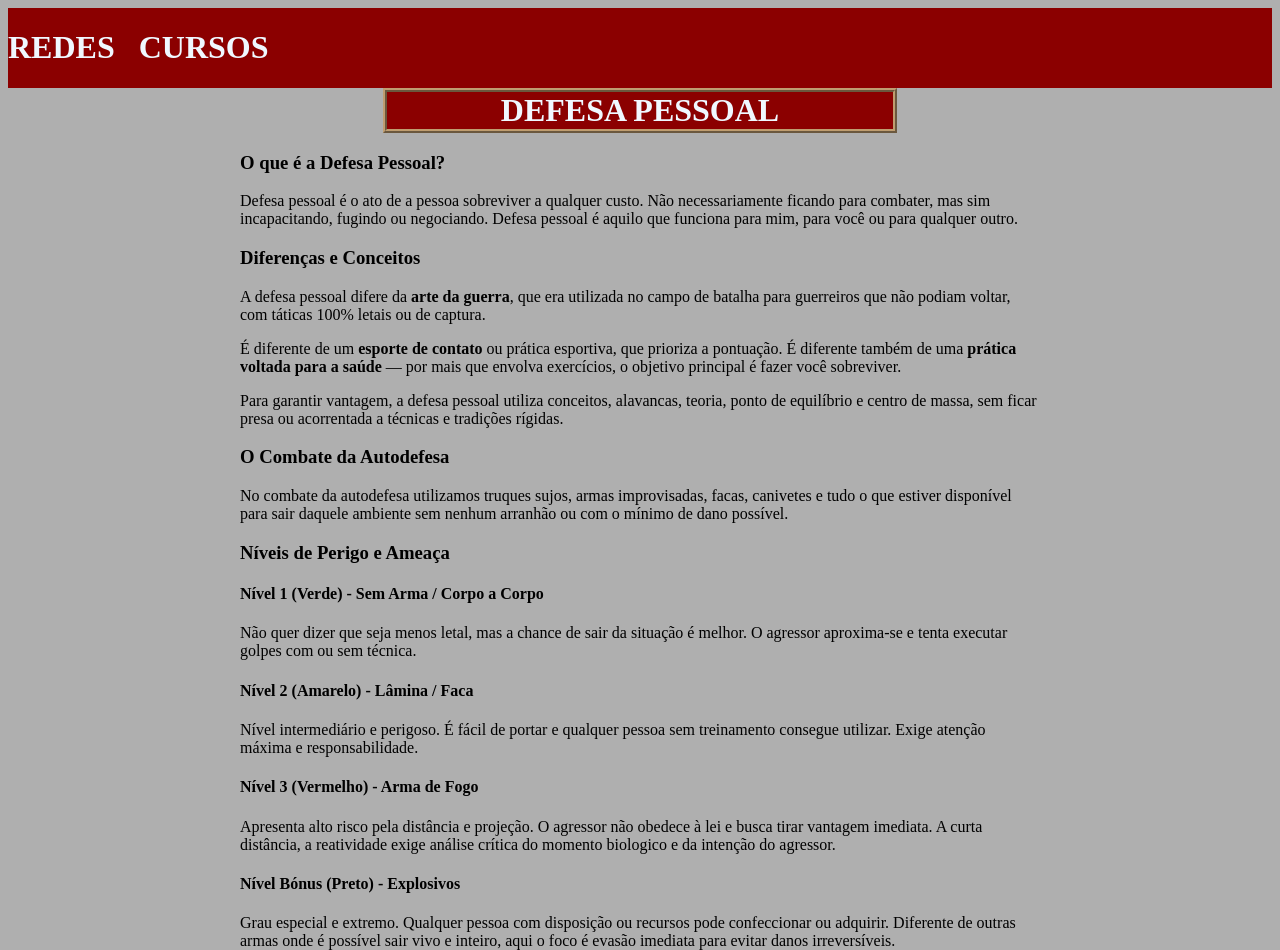
==== index.html @ ca2315f5 "Add files via upload" ====
<!DOCTYPE html>
<html lang="PT-br">
<head>
    <meta charset="UTF-8">
    <meta name="viewport" content="width=device-width, initial-scale=1.0">
    <title>PROJETO MARCIAL</title>
    <link rel="stylesheet" href="style.css">
</head>
<body>
    <div id="menu0">
    <a href="comtatos.html"style= "color: aliceblue;"><h1>REDES</h1></a>
    <a href=""style= "color: aliceblue;"><h1>CURSOS</h1></a>
    </div>

    <img id="ico" src="img/ico.png" alt="">
    <h1 id="TEMA" style="color: aliceblue;">DEFESA PESSOAL</h1>
    <div class="bg"><img src="img/DP.png" alt="">
    <div class="bx"><h3>O que é a Defesa Pessoal?</h3>
    <p>
        Defesa pessoal é o ato de a pessoa sobreviver a qualquer custo. 
        Não necessariamente ficando para combater, mas sim incapacitando, 
        fugindo ou negociando. Defesa pessoal é aquilo que funciona para mim, 
        para você ou para qualquer outro.
    </p>
    <h3>Diferenças e Conceitos</h3>
    <p>
        A defesa pessoal difere da <strong>arte da guerra</strong>, que era utilizada no campo de batalha para guerreiros que não podiam voltar, com táticas 100% letais ou de captura.
    </p>
    <p>
        É diferente de um <strong>esporte de contato</strong> ou prática esportiva, que prioriza a pontuação. É diferente também de uma <strong>prática voltada para a saúde</strong> — por mais que envolva exercícios, o objetivo principal é fazer você sobreviver.
    </p>
    <p>
        Para garantir vantagem, a defesa pessoal utiliza conceitos, alavancas, teoria, ponto de equilíbrio e centro de massa, sem ficar presa ou acorrentada a técnicas e tradições rígidas.
    </p>
    <h3>O Combate da Autodefesa</h3>
    <p>
        No combate da autodefesa utilizamos truques sujos, armas improvisadas, facas, canivetes e tudo o que estiver disponível para sair daquele ambiente sem nenhum arranhão ou com o mínimo de dano possível.
    </p>
    <h3>Níveis de Perigo e Ameaça</h3>
    <h4>Nível 1 (Verde) - Sem Arma / Corpo a Corpo</h4>
        <p>
            Não quer dizer que seja menos letal, mas a chance de sair da situação é melhor. O agressor aproxima-se e tenta executar golpes com ou sem técnica.
        </p>
        <h4>Nível 2 (Amarelo) - Lâmina / Faca</h4>
        <p>
            Nível intermediário e perigoso. É fácil de portar e qualquer pessoa sem treinamento consegue utilizar. Exige atenção máxima e responsabilidade.
        </p>
        <h4>Nível 3 (Vermelho) - Arma de Fogo</h4>
        <p>
            Apresenta alto risco pela distância e projeção. O agressor não obedece à lei e busca tirar vantagem imediata. A curta distância, a reatividade exige análise crítica do momento biologico e da intenção do agressor.
        </p>
        <h4>Nível Bónus (Preto) - Explosivos</h4>
        <p>
            Grau especial e extremo. Qualquer pessoa com disposição ou recursos pode confeccionar ou adquirir. Diferente de outras armas onde é possível sair vivo e inteiro, aqui o foco é evasão imediata para evitar danos irreversíveis.
        </p>

</div>
    </div>
</body>
</html>
---- style.css ----
body{
    background-color: #afafaf;
    scroll-behavior: smooth;


}
#menu0{
    
    padding: 10;
    background-color: #8b0000;

}
#menu0 a{
    display: inline-block;
    margin-right: 20px;
    text-decoration: none;
    font-weight: bold;
    
}
.bg {
    position: relative;
    display: inline-block;
    margin: 0 auto;
    display: block;
    width: fit-content;
}
.bg img{
   display: block;
   width: 800px;
    

}
.bx {
    border: 4 ridge#ffff;
    background-color: #d8d8d8ee;
    
    position: absolute;
    top: 0;
    left: 0;
    width:100%;
    height:110%
    
    

}
#TEMA{
    text-align: center;
    border: 4px ridge #BF9D70;
    display: block;
    margin: auto;
    align-self: center;
    width: 40%;
    background-color: #8b0000;

    
}
#ico{
    display: block;
    margin: auto;
    align-self: center;
    width: 8%;
}
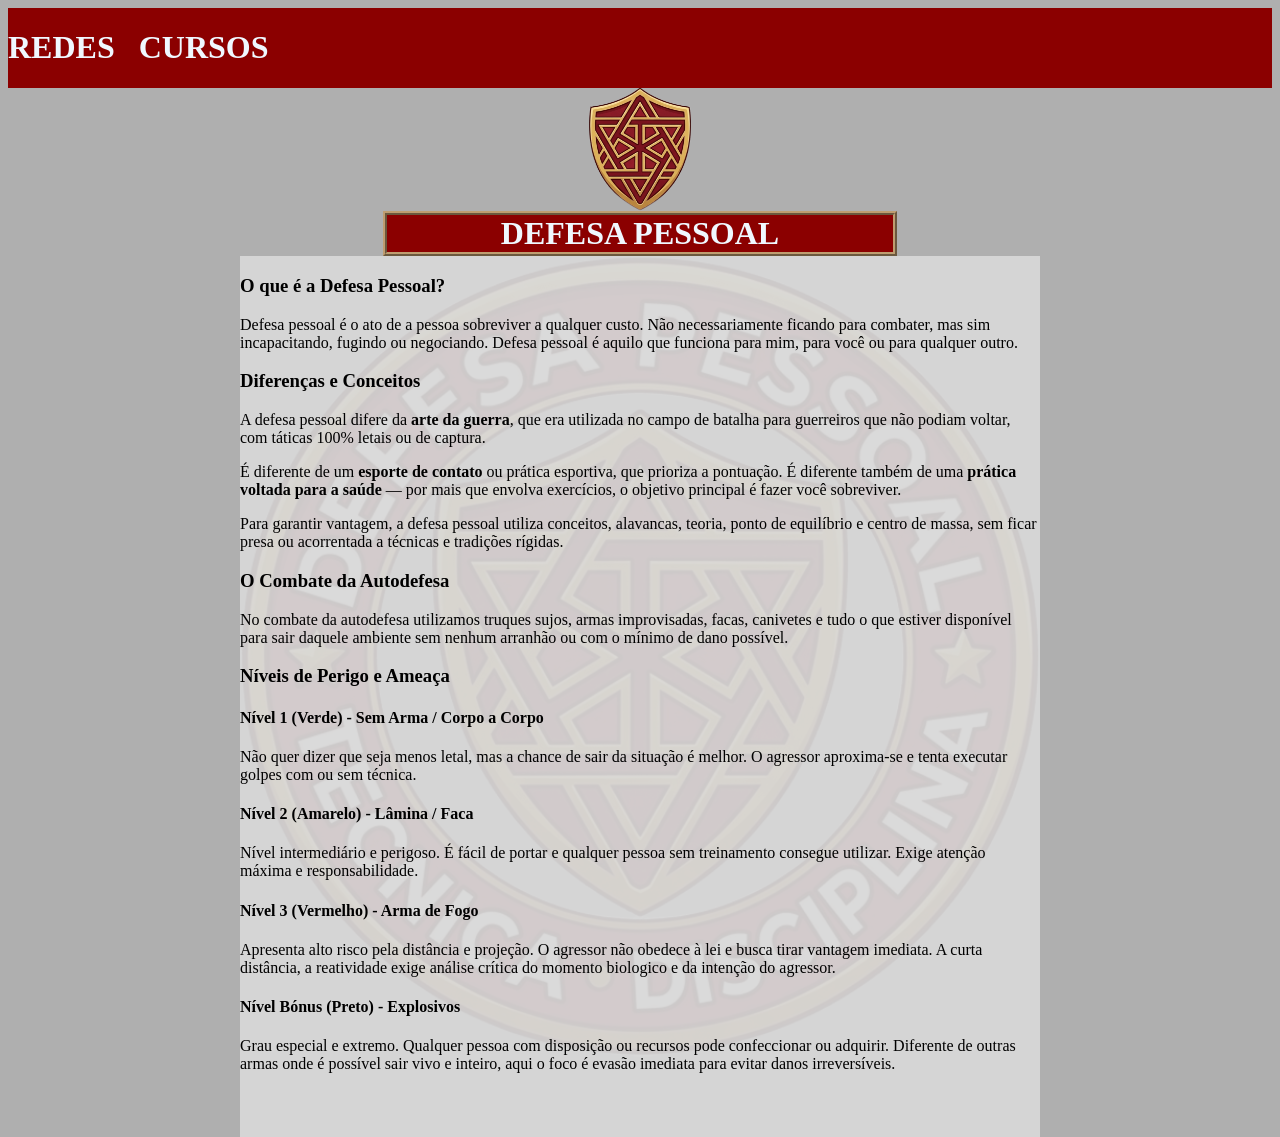
==== commit f4ec9e7d: "Update index.html" ====
--- a/index.html
+++ b/index.html
@@ -9,7 +9,7 @@
 <body>
     <div id="menu0">
     <a href="comtatos.html"style= "color: aliceblue;"><h1>REDES</h1></a>
-    <a href=""style= "color: aliceblue;"><h1>CURSOS</h1></a>
+    <a href="cursos.html"style= "color: aliceblue;"><h1>CURSOS</h1></a>
     </div>
 
     <img id="ico" src="img/ico.png" alt="">
@@ -57,4 +57,4 @@
 </div>
     </div>
 </body>
-</html>+</html>
